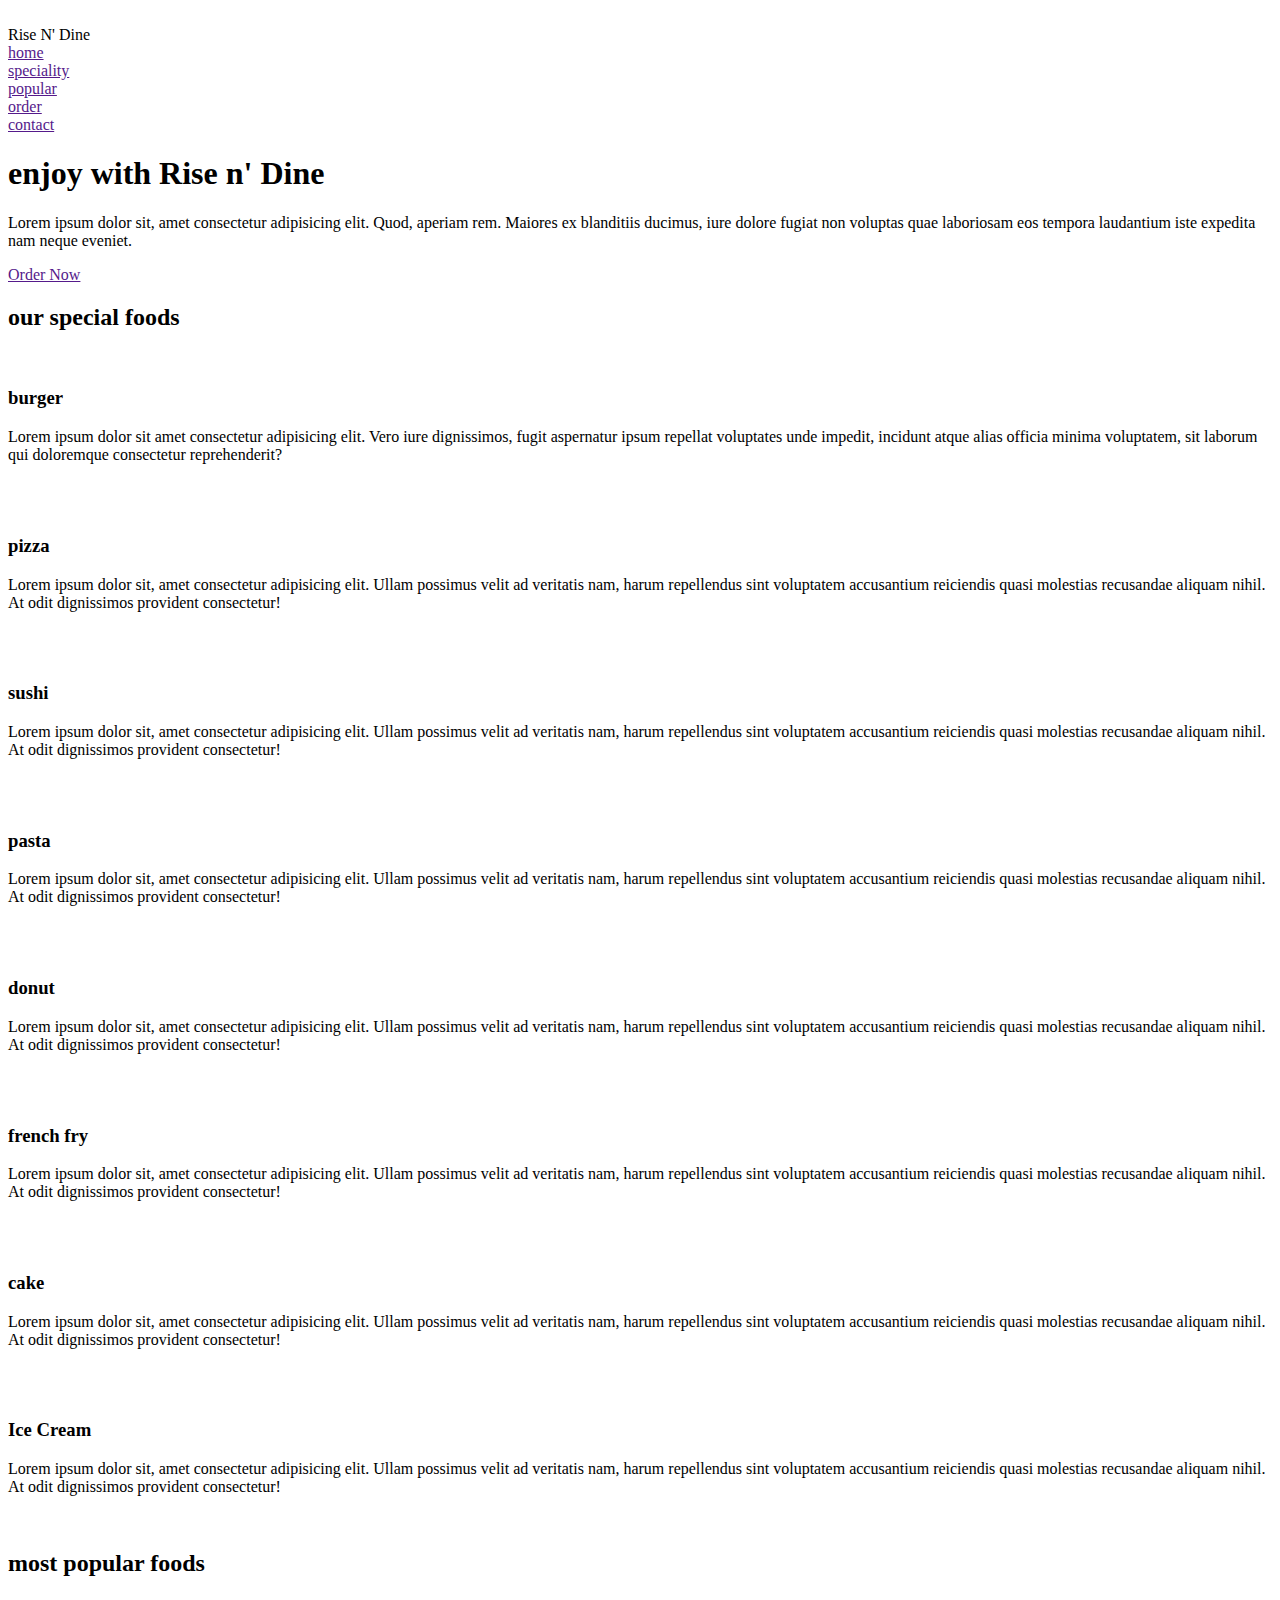
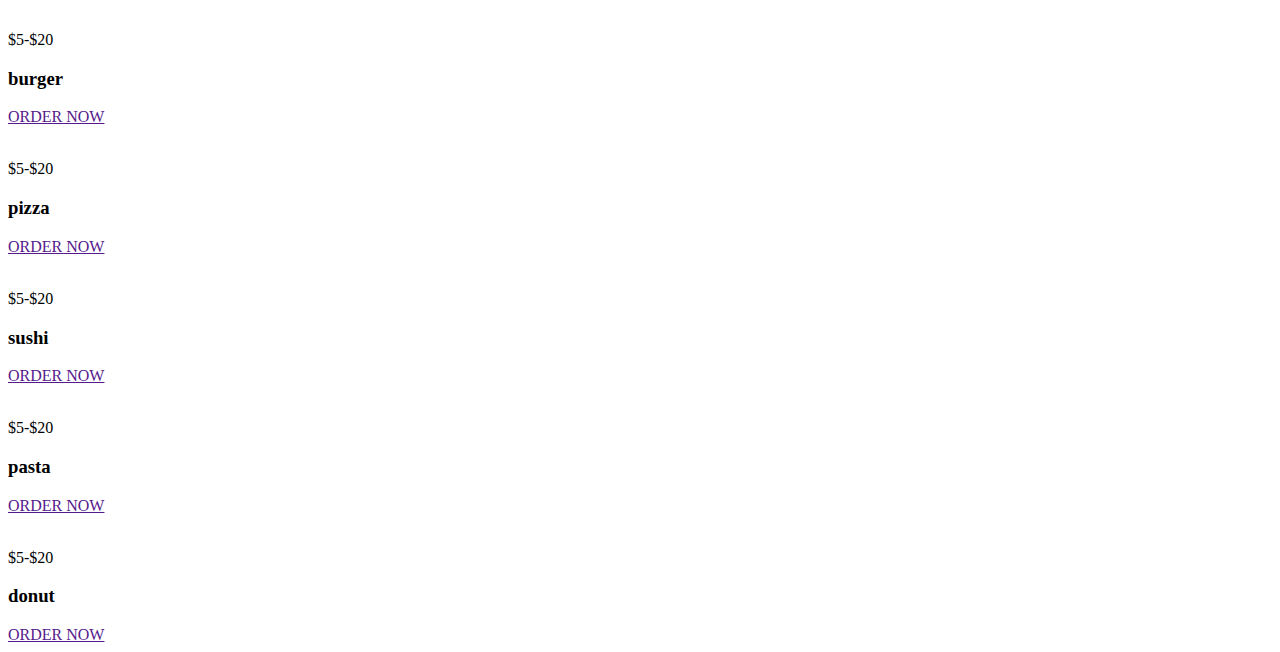
==== index.html @ 297c13e2 "added more div alongside popular section" ====
<!DOCTYPE html>
<html lang="en">
<head>
    <meta charset="UTF-8">
    <meta http-equiv="X-UA-Compatible" content="IE=edge">
    <meta name="viewport" content="width=device-width, initial-scale=1.0">
    <title> Rise n' Dine </title>
    <link  href="https://fonts.googleapis.com/css2?family=Fira+Sans&family=Hahmlet&display=swap" rel="stylesheet">
    <link rel="stylesheet" href="css/all.min.css">
    <link rel="stylesheet" href="css/fontawesome.min.css">
    <link rel="stylesheet" href="style.css">
    
    
</head>
<body>
  
    <header class="header">
        <nav>
            <div class="nav">
                <div class="nav-logo">
                    <a href="" ><img src="./src/Rise n Dine Logo.gif"  alt="" id="logo"></a>
                    <div class="name">Rise N' Dine</div>
                     
                </div>

            <label for="click"menu-btn>
            </label>

            <div class="nav-menu">

                <li><a href="">home</a></li>
                <li><a href="">speciality</a></li>
                <li><a href="">popular</a></li>
                <li><a href="">order</a></li>
                <li><a href="">contact</a></li>

            </div>
            </div>
        </nav>
    </header>


    <div class="home">
        <div class="home-img">

            <div class="home-content container">

                <div class="home-text">
                    <h1><span>enjoy with Rise n' Dine</span></h1>
                    <p>Lorem ipsum dolor sit, amet consectetur adipisicing elit. Quod, aperiam rem. Maiores ex blanditiis ducimus, iure dolore fugiat non voluptas quae laboriosam eos tempora laudantium iste expedita nam neque eveniet.</p>
                    <div class="home-btn">
                        <a href="">Order Now</a>
                    </div>
                </div>

            </div>
        </div>
    </div>


    <div class="special">
        <div class="special-dish container">
            <h2>our special foods</h2>

            <div class="special-item">
                <div class="item">
                    <div class="dish-theme">
                        <img src="./src/burger.jpg" alt="">
                        <h3>burger</h3>
                        <p>Lorem ipsum dolor sit amet consectetur adipisicing elit. Vero iure dignissimos, fugit aspernatur ipsum repellat voluptates unde impedit, incidunt atque alias officia minima voluptatem, sit laborum qui doloremque consectetur reprehenderit?</p>
                    </div>
                    <div class="dish-inside">
                        <img src="./src/burger.jpg" alt="">
                    </div>
                </div>

                <div class="item">
                    <div class="dish-theme">
                        <img src="./src/pizza.jpg" alt="">
                        <h3>pizza</h3>
                        <p>Lorem ipsum dolor sit, amet consectetur adipisicing elit. Ullam possimus velit ad veritatis nam, harum repellendus sint voluptatem accusantium reiciendis quasi molestias recusandae aliquam nihil. At odit dignissimos provident consectetur!</p>
                    </div>
                    <div class="dish-inside">
                        <img src="./src/pizza.jpg" alt="">
                    </div>
                </div>

                <div class="item">
                    <div class="dish-theme">
                        <img src="./src/sushi.jpg" alt="">
                        <h3>sushi</h3>
                        <p>Lorem ipsum dolor sit, amet consectetur adipisicing elit. Ullam possimus velit ad veritatis nam, harum repellendus sint voluptatem accusantium reiciendis quasi molestias recusandae aliquam nihil. At odit dignissimos provident consectetur!</p>
                    </div>
                    <div class="dish-inside">
                        <img src="./src/sushi.jpg" alt="">
                    </div>
                </div>

                <div class="item">
                    <div class="dish-theme">
                        <img src="./src/pasta.jpg" alt="">
                        <h3>pasta</h3>
                        <p>Lorem ipsum dolor sit, amet consectetur adipisicing elit. Ullam possimus velit ad veritatis nam, harum repellendus sint voluptatem accusantium reiciendis quasi molestias recusandae aliquam nihil. At odit dignissimos provident consectetur!</p>
                    </div>
                    <div class="dish-inside">
                        <img src="./src/pasta.jpg" alt="">
                    </div>
                </div>

                <div class="item">
                    <div class="dish-theme">
                        <img src="./src/donut.jpg" alt="">
                        <h3>donut</h3>
                        <p>Lorem ipsum dolor sit, amet consectetur adipisicing elit. Ullam possimus velit ad veritatis nam, harum repellendus sint voluptatem accusantium reiciendis quasi molestias recusandae aliquam nihil. At odit dignissimos provident consectetur!</p>
                    </div>
                    <div class="dish-inside">
                        <img src="./src/donut.jpg" alt="">
                    </div>
                </div>

                <div class="item">
                    <div class="dish-theme">
                        <img src="./src/french fries.jpg" alt="">
                        <h3>french fry</h3>
                        <p>Lorem ipsum dolor sit, amet consectetur adipisicing elit. Ullam possimus velit ad veritatis nam, harum repellendus sint voluptatem accusantium reiciendis quasi molestias recusandae aliquam nihil. At odit dignissimos provident consectetur!</p>
                    </div>
                    <div class="dish-inside">
                        <img src="./src/french fries.jpg" alt="">
                    </div>
                </div>

                <div class="item">
                    <div class="dish-theme">
                        <img src="./src/cake.jpg" alt="">
                        <h3>cake</h3>
                        <p>Lorem ipsum dolor sit, amet consectetur adipisicing elit. Ullam possimus velit ad veritatis nam, harum repellendus sint voluptatem accusantium reiciendis quasi molestias recusandae aliquam nihil. At odit dignissimos provident consectetur!</p>
                    </div>
                    <div class="dish-inside">
                        <img src="./src/cake.jpg" alt="">
                    </div>
                </div>

                <div class="item">
                    <div class="dish-theme">
                        <img src="./src/ice-cream.jpg" alt="">
                        <h3>Ice Cream</h3>
                        <p>Lorem ipsum dolor sit, amet consectetur adipisicing elit. Ullam possimus velit ad veritatis nam, harum repellendus sint voluptatem accusantium reiciendis quasi molestias recusandae aliquam nihil. At odit dignissimos provident consectetur!</p>
                    </div>
                    <div class="dish-inside">
                        <img src="./src/ice-cream.jpg" alt="">
                    </div>
                </div>
            </div>
        </div>
    </div>

<!-- popular section -->

    <div class="popular">
        <div class="popular-foods container">
            <h2>most popular foods</h2>
            <div class="popular-foods-item">
                <div class="popular-item">
                    <div class="popular-img">
                        <img src="./src/buger3.jpg" alt="">
                        <p>$5-$20</p>    
                    </div>
                    <div class="popular-details">
                        <h3>burger</h3>
                       
                    </div>
                    <div class="popular-btn">
                        <a href="">ORDER NOW</a>
                    </div>
                </div>
    
    
                <div class="popular-item">
                    <div class="popular-img">
                        <img src="./src/pizza2.jpg" alt="">
                        <p>$5-$20</p>    
                    </div>
                    <div class="popular-details">
                        <h3>pizza</h3>
                       
                    </div>
                    <div class="popular-btn">
                        <a href="">ORDER NOW</a>
                    </div>
                </div>
    
                <div class="popular-item">
                    <div class="popular-img">
                        <img src="./src/sushi2.jpg" alt="">
                        <p>$5-$20</p>    
                    </div>
                    <div class="popular-details">
                        <h3>sushi</h3>
                    </div>
                    <div class="popular-btn">
                        <a href="">ORDER NOW</a>
                    </div>
                </div>
    
    
                <div class="popular-item">
                    <div class="popular-img">
                        <img src="./src/pasta2.jpg" alt="">
                        <p>$5-$20</p>    
                    </div>
                    <div class="popular-details">
                        <h3>pasta</h3>
                        
                    </div>
                    <div class="popular-btn">
                        <a href="">ORDER NOW</a>
                    </div>
                </div>
    
    
                <div class="popular-item">
                    <div class="popular-img">
                        <img src="./src/donut2.jpeg" alt="">
                        <p>$5-$20</p>    
                    </div>
                    <div class="popular-details">
                        <h3>donut</h3>
                        
                    </div>
                    <div class="popular-btn">
                        <a href="">ORDER NOW</a>
                    </div>
                </div>
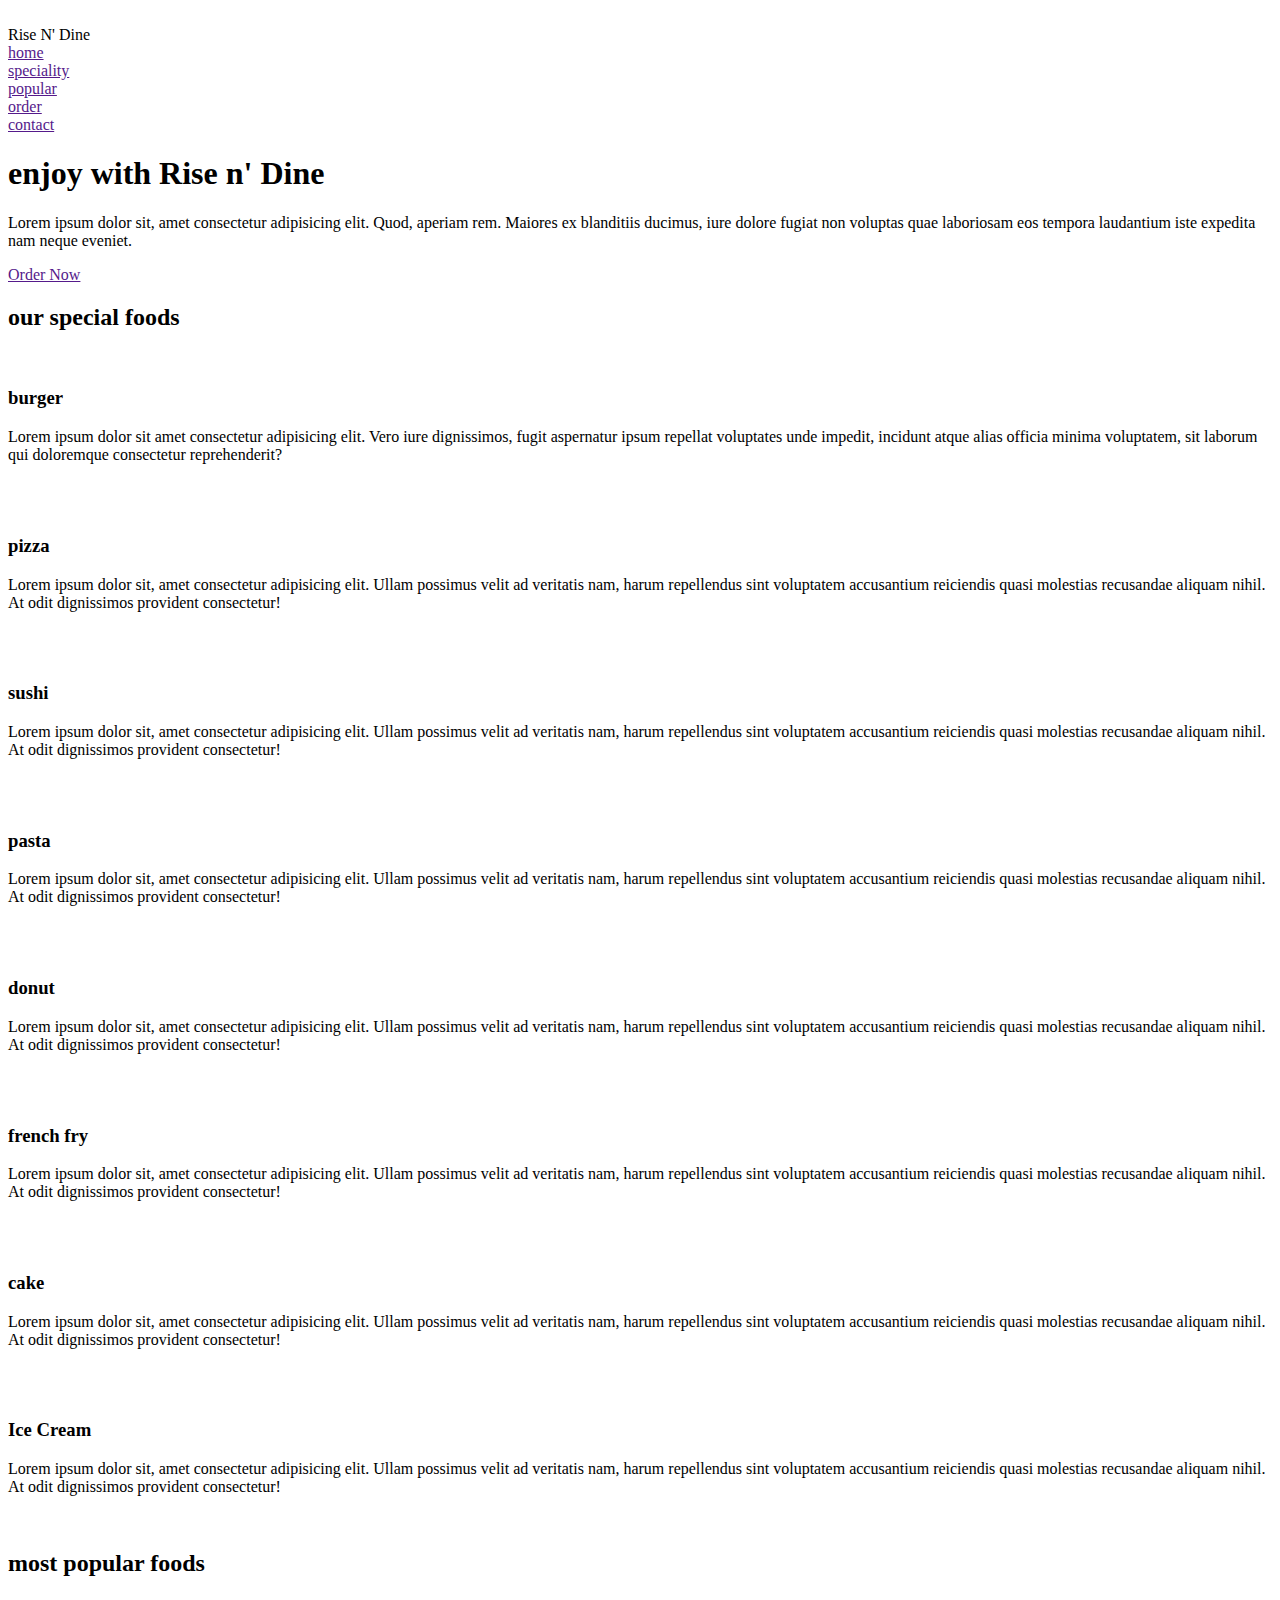
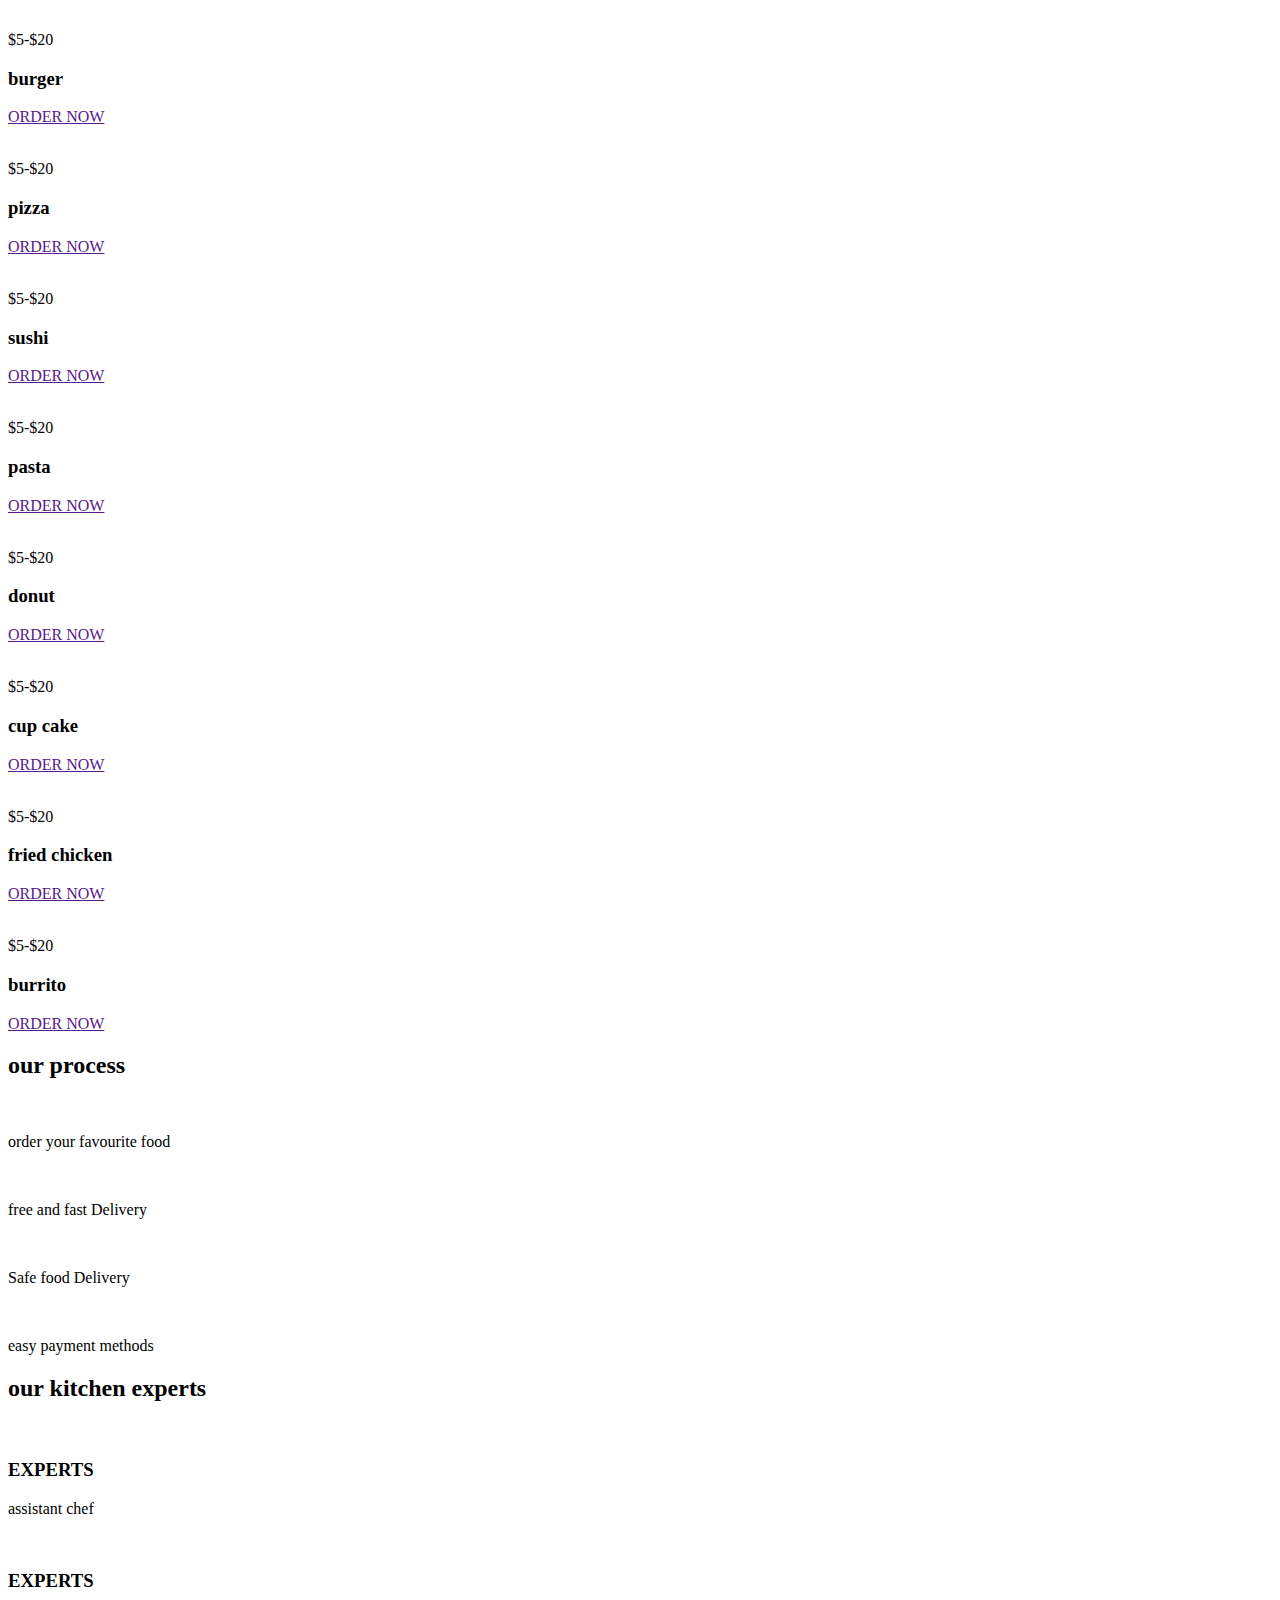
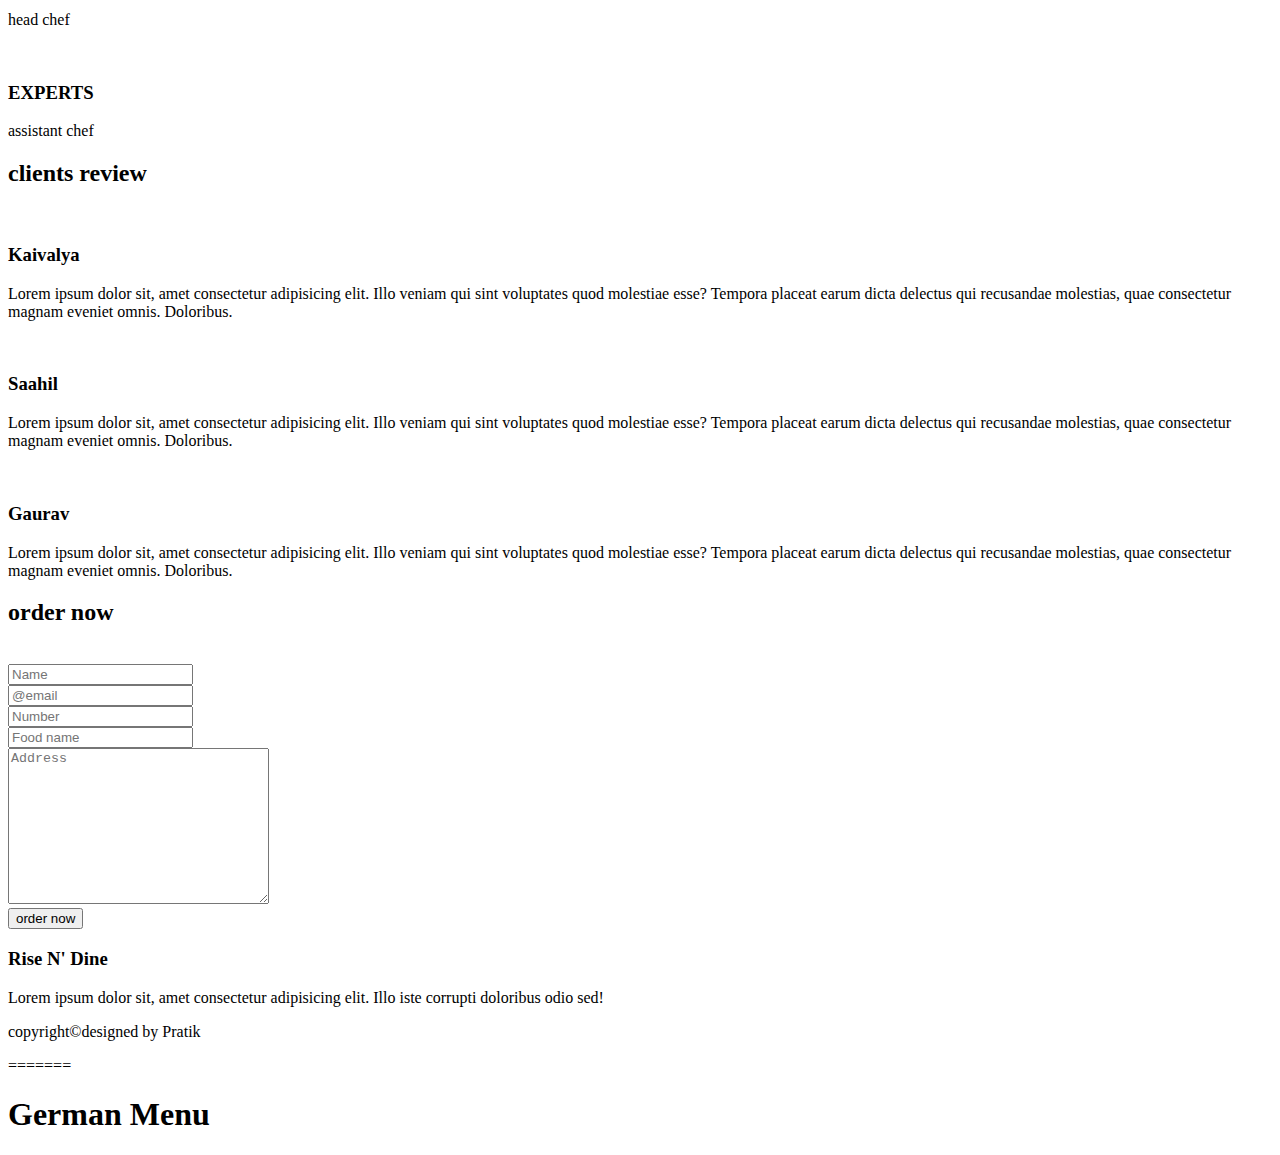
==== commit 39a9a527: "Merge pull request #7 from shubhamjadhav20/Branch-2" ====
--- a/index.html
+++ b/index.html
@@ -1,4 +1,21 @@
 <!DOCTYPE html>
+<html lang="en">
+<head>
+    <meta charset="UTF-8">
+    <meta name="viewport" content="width=device-width, initial-scale=1.0">
+    <title>H-Thai-ML</title>
+    <link rel="stylesheet" href="assets/css/style.css" type="text/css">
+</head>
+<body>
+    <!-- HOME PAGE
+    
+    <main>
+        <h1>H-Thai-ML</h1>
+        <h1>Russian Menu</h1>
+
+        
+    </main> -->
+    <!DOCTYPE html>
 <html lang="en">
 <head>
     <meta charset="UTF-8">
@@ -230,4 +247,231 @@
                     <div class="popular-btn">
                         <a href="">ORDER NOW</a>
                     </div>
-                </div>+                </div>
+    
+    
+                <div class="popular-item">
+                    <div class="popular-img">
+                        <img src="./src/cup cake.jpg" alt="">
+                        <p>$5-$20</p>    
+                    </div>
+                    <div class="popular-details">
+                        <h3>cup cake</h3>
+                       
+                    </div>
+                    <div class="popular-btn">
+                        <a href="">ORDER NOW</a>
+                    </div>
+                </div>
+    
+    
+                <div class="popular-item">
+                    <div class="popular-img">
+                        <img src="./src/fried chicken.jpg" alt="">
+                        <p>$5-$20</p>    
+                    </div>
+                    <div class="popular-details">
+                        <h3>fried chicken</h3>
+                        
+                    </div>
+                    <div class="popular-btn">
+                        <a href="">ORDER NOW</a>
+                    </div>
+                </div>
+    
+    
+                <div class="popular-item">
+                    <div class="popular-img">
+                        <img src="./src/burrito.jpg" alt="">
+                        <p>$5-$20</p>    
+                    </div>
+                    <div class="popular-details">
+                        <h3>burrito</h3>
+                        
+                    </div>
+                    <div class="popular-btn">
+                        <a href="">ORDER NOW</a>
+                    </div>
+                </div>
+            </div>
+        </div>
+    </div>
+
+
+    <!-- online delivery section -->
+
+    <div class="delivery">
+        <div class="online-delivery container">
+            <h2>our process</h2>
+            <div class="del-process">
+                <div class="process">
+                    <div class="process-img">
+                        <img src="./src/order your food.png" alt="">
+                    </div>
+                    <p>order your favourite food</p>
+                </div>
+
+                <div class="process">
+                    <div class="process-img">
+                        <img src="./src/fast and free delivery.jpg" alt="">
+                    </div>
+                    <p>free and fast Delivery</p>
+                </div>
+
+                <div class="process">
+                    <div class="process-img">
+                        <img src="./src/safe.jpg" alt="">
+                    </div>
+                    <p>Safe food Delivery</p>
+                </div>
+
+                <div class="process">
+                    <div class="process-img">
+                        <img src="./src/payment options.png" alt="">
+                    </div>
+                    <p>easy payment methods</p>
+                </div>
+            </div>
+        </div>
+    </div>
+
+    <!-- chef section -->
+
+    <div class="kitchen">
+        <div class="kitchen-exp container">
+            <h2>our kitchen experts</h2>
+            <div class="our-chef">
+                <div class="chef">
+                    <div class="chef-img">
+                        <img src="./src/assistant3.jpg" alt="" class="a-chef">
+                    </div>
+                    <div class="chef-title">
+                        <h3>EXPERTS</h3>
+                        <p>assistant chef</p>
+                    </div>
+                </div>
+
+                <div class="chef">
+                    <div class="chef-img">
+                        <img src="./src/chef2.jpg" alt="" class="a-chef">
+                    </div>
+                    <div class="chef-title">
+                        <h3>EXPERTS</h3>
+                        <p>head chef</p>
+                    </div>
+                </div>
+
+                <div class="chef">
+                    <div class="chef-img">
+                        <img src="./src/assistant2.jpg" alt="" class="a-chef">
+                    </div>
+                    <div class="chef-title">
+                        <h3>EXPERTS</h3>
+                        <p>assistant chef</p>
+                    </div>
+                </div>
+            </div>
+        </div>
+    </div>
+
+    <!-- review section -->
+
+    <div class="review">
+        <div class="client-review container">
+            <h2>clients review</h2>
+            <div class="our-client">
+                <div class="client">
+                    <div class="client-img">
+                        <img src="./src/client2.jpg" alt="">
+                    </div>
+                    <div class="client-text">
+                        <h3>Kaivalya</h3>
+
+                        
+
+                        <p>Lorem ipsum dolor sit, amet consectetur adipisicing elit. Illo veniam qui sint voluptates quod molestiae esse? Tempora placeat earum dicta delectus qui recusandae molestias, quae consectetur magnam eveniet omnis. Doloribus.</p>
+                    </div>
+                </div>
+
+                <div class="client">
+                    <div class="client-img">
+                        <img src="./src/client1.jpg" alt="">
+                    </div>
+                    <div class="client-text">
+                        <h3>Saahil</h3>
+
+                        
+                        <p>Lorem ipsum dolor sit, amet consectetur adipisicing elit. Illo veniam qui sint voluptates quod molestiae esse? Tempora placeat earum dicta delectus qui recusandae molestias, quae consectetur magnam eveniet omnis. Doloribus.</p>
+                    </div>
+                </div>
+
+                <div class="client">
+                    <div class="client-img">
+                        <img src="./src/client3.jpg" alt="">
+                    </div>
+                    <div class="client-text">
+                        <h3>Gaurav</h3>
+
+                       
+
+                        <p>Lorem ipsum dolor sit, amet consectetur adipisicing elit. Illo veniam qui sint voluptates quod molestiae esse? Tempora placeat earum dicta delectus qui recusandae molestias, quae consectetur magnam eveniet omnis. Doloribus.</p>
+                    </div>
+                </div>
+            </div>
+        </div>
+    </div>
+
+    <div class="order">
+        <div class="order-now container">
+            <h2>order now</h2>
+            <div class="order-food">
+                <div class="order-img">
+                    <img src="./src/last photo.jpg" alt="" class="b-chef">
+                </div>
+                <div class="order-form">
+                    <div class="fildname">
+                        <input type="text" class="name" id="focus" placeholder="Name" required>
+                    </div>
+                    <div class="fildemail">
+                        <input type="text" class="email" id="focus" placeholder="@email" required>
+                    </div>
+                    <div class="fildnum">
+                        <input type="text" class="num" id="focus" placeholder="Number" required>
+                    </div>
+                    <div class="fildfood">
+                        <input type="text" class="food-name" id="focus" placeholder="Food name" required>
+                    </div>
+                    <div class="fildadd">
+                        <textarea name="address" class="address" id="focus" cols="30" rows="10" placeholder="Address" required ></textarea>
+                    </div>
+                    <div class="fildsubmit">
+                        <input class="submit" type="submit" value="order now" required>
+                    </div>
+                </div>
+            </div>
+        </div>
+    </div>
+
+    <!-- footer section -->
+
+    <footer>
+        <div class="footer-content">
+            <h3>Rise N' Dine</h3>
+            <p>Lorem ipsum dolor sit, amet consectetur adipisicing elit. Illo iste corrupti doloribus odio sed!</p>
+            
+        </div>
+        <div class="footer-bottom">
+            <p>copyright&copy;designed by <span>Pratik</span></p>
+        </div>
+    </footer>
+
+    
+</body>
+</html>
+=======
+        <h1>German Menu</h1>
+        <!-- TODO: Home page code here-->
+    </main>
+
+</body>
+</html>